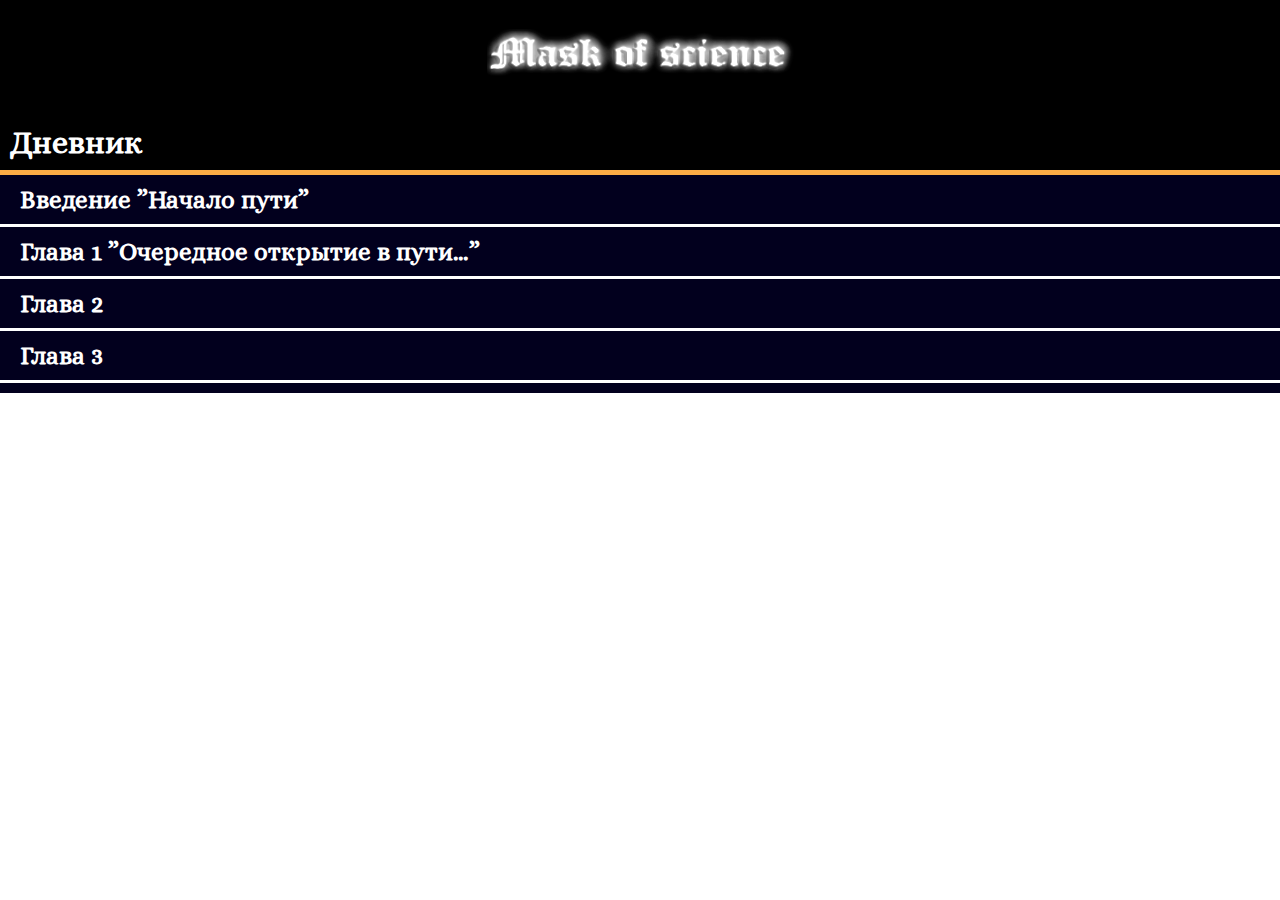
==== html/diary.html @ 4c4a5ec1 "Mask of science(v.1)" ====
<!DOCTYPE html>
<html lang="en">
<head>
	<meta charset="UTF-8">
	<title> Mask of science </title>
	<link rel="stylesheet" href="css/style.css"> 
	<link href="https://fonts.googleapis.com/css?family=Alice" rel="stylesheet">
</head>
<body>
	<header>
		<div class="head1">
			<a href ="main.html"><img class="grafhead1" src="img/head1.png" alt="Head1"></a>
		</div>
	</header>
	<div class="named">
		<h1>Дневник</h1>
		<div class="line1"></div>
	</div>
	<glavs>
		<div class="nk"  >
			<div class="vvc" id="vvi">
				<a id="vv" href="#" >
					<b>Введение ”Начало пути”</b>
				</a>
				<p class="say">Это было так давно, что аж недавно, даже люди, которые ничего не знали об этом, стали забывать об этом злополучно весёлом дне. Откуда я это знаю и почему я до сих пор это не забыл? Понятие не имею. Однако было настолько весело, что аж скучно. И так начнем…</p>
				<p class="say">Это было утро, не буду говорить, что оно было обычным, просто потому что оно таким не было. Несмотря на то что, это было утро, и на то что всю ночь я опять пытался не спать, я всё-таки смог отодрать своё тело от того места где я спал, и преодолев силу земного притяжения, я смог встать. « За окном светило солнце, а что ему ещё оставалось делать?» - сказал бы Патрик Мелроуз и пошел колоть себе наркотики. «Но я не такой», - сказал я и пошел искать свои. </p>
				<p class="say">Спустя несколько часов, как мне показалось, но на само деле не знал сколько времени прошло, так как не посмотрел на давно сломанные часы, упавшие с первого на четвертый этаж после моего эксперимента, я оторвал себя от очередного учебника. Увы не могу сказать, что это был за учебник, так как для меня это был один из сильнейших наркотиков. А вы про что подумали?</p>
				<p class="say">По истечению нескольких минут пустых втыканий в ещё более пустой потолок я вспомнил, что нормальные люди в такое время идут приводить себя в порядок. С этой мыслей я повернул на π радиан. Мой путь лежал в ванну через огонь, воду и медные трубы. Откуда в моём доме были медные трубы, я понятия не имел, так как ещё давным-давно, то есть этой ночью, заменил их на цинковые. А вода и огонь уже прописались в моём жилище, и я понятия не имел откуда они здесь взялись и когда от сюда уйдут.</p>
				<p class="say">И так, я двинулся в путь, и путь двинулся со мной…</p>
			</div>
			<div class="ot"></div>
			<div class="line2"></div>
			<div class="ot"></div>

			<div class="gl1c" id="gl1i">
				<a id="gl1" href="#" >
					<b>Глава 1 ”Очередное открытие в пути…”</b>
				</a>
				<p class="say">С большим усилием после короткой ночи я совершил первый шаг. Поняв, что с голыми руками идти сквозь воду и огонь будет немного сложно, я взял, стоявшую в стороне странную, с первого взгляда, канистру с какой-то жидкостью. Взял я так же с собой кружку, что бы испить свежей воды после долгого пути. И так я был готов…</p>
				<p class="say">Оказавшись около огня, я незамедлительно плеснул жидкости из канистры на бушующее пламя.  Но, вопреки моих ожиданий, жидкость, которая наполняла мою канистру, не только потушила огонь, но и породила новый, попав в воду, тем самым уничтожив и её.</p>
				<p class="say">Избавившись от главных проблем, а то есть от огня и воды, передо мной встало новое препятствие. Не могу сказать, что это препятствие было для меня новым, но огонь яркого синего цвета, который вместо того, чтобы сжигать всё – замораживало. Подобного эффекта я ещё не наблюдал, и именно поэтому я собрал весь огонь, до последнего кусочка, в ту канистру, где находилась та странная жидкость. </p>
				<p class="say">От огня и воды я избавился, но оставалась одна глобальная проблема – кружка.  Как я и предполагал несколько мгновений назад, мне захотелось испить прохладной воды. Но только где? Увы,  я успел от воды избавиться. Не имея возможнасти и спить прохладной воды, я швырнул кружку в сторону, где она и прелипла к потолку, спокойно лежавший в стороне, и отправился в сторону своей лаборатории… </p>
			</div>
			<div class="ot"></div>
			<div class="line2"></div>
			<div class="ot"></div>

			<div class="gl2c" id="gl2i">
				<a id="gl2" href="#" >
					<b>Глава 2</b>
				</a>
				</div>
			<div class="ot"></div>
			<div class="line2"></div>
			<div class="ot"></div>

			<div class="gl3c" id="gl3i">
				<a id="gl3" href="#" >
					<b>Глава 3</b>
				</a>
				</div>
			<div class="ot"></div>
			<div class="line2"></div>
			<div class="ot"></div>
		</div>
		

	</glavs>
	<script src="js/script2.js"></script> 
</body>
</html>
---- html/css/style.css ----
*{
	margin: 0;
	padding: 0;
}
a{
	text-decoration: none;
}
li{
	text-decoration: none;
	list-style: none;
}
dm{
	
	color: #91F4FF;
	//font-style: bold;
}
dn{
	color: red;
	font-size: 80%;
}
body{
	font-family: 'Alice', serif;
}
.head1{
	background: #000;
	width: 100%;
	display: flex; 
	justify-content: center;
	//flex-direction: column;
}
.dln{
	background: #000;
	width: 100%;
	display: flex;
	justify-content: center;

}
.grafhead1{
	//display: flex;
	
	padding: 5px;
	max-width: 100%;
	box-sizing: border-box;
	align-items: center;
	
}
.graphim{
	
	background: : black;
	max-width: 100%;
	box-sizing: border-box;
	align-items: center;
}
nav{
	margin-top: auto;
	//width: 100%;
	height: 100px;
	text-align: center;
	padding: 10px 0px  0px 0px;
	
}
.topnav{
	background-color: #000;
	font-size: 14px;
	margin-top: 40px;
	max-width:100%;

}
.topnav a{
	color: #FFF;
	text-align: center;
	padding: 14px 16px;
	font-size: 20px;


}
.topnav a :hover{
	border-bottom: 2px solid #FFF;
}
.topnav .icon{
	display: none;
}
.fon{
	background: #000;
	width: 100%;

}
main{
	margin-top: auto;
	width: 100%;
	//height: 100px;
	text-align: center;
	//padding: 10px 0px  0px 0px;
	
}
.part_one{
	//background: #000;
	width: 100%;
	display: flex; 
	justify-content: center;
	
}
.tem{
	width: 35%;
	height: 500px;
	background: #000;
	margin-left: 0;
	text-align: center;
	padding: 10px;
	color: white;
}
.card{
	max-width: 100%;
}
.photo{
	border-radius: 50%;
	margin: 20px auto;
	right: 50%;
	max-width: 100%;
}
.name{
	text-align: center;
	color: white;
}
.position{
	text-align: center;
	color: white;
}
.card{
	color: white;
	text-align: center;
	

}

.line{
	float: right;
	background: #FCAC45;
	width: 5px;
	height: 520px;
	//position: relative;
	//left: 42.5%;
	//margin-bottom: 85px;
	//margin-top: -455px;
	margin-right: 0;
}
.inf{
	padding: 10px 0px 0px 0px;
	float: right;
	background: #02001E;
	width: 64.25%;
	height: 510px;
	margin-right: 0;
	//margin-top: -520px;

	
}
.txt h1{
	color:white;
	text-align: center; 
}
.txt p{
	text-indent: 20px;
	color:white;
	padding: 15px 0px 0px 10px;
	//width: 500px;
	max-width: 100%;
  text-align: left;
}
.named{
	background: #000;
	
}
.named h1{
	color: white;
	text-align: left;
	padding: 10px 0px 10px 10px;
}
.line1{
	background: #FCAC45;
	width: 100%;
	height: 5px;
}
glavs{
	background: #02001E;
}
//glavs{
//	background: #02001E;
//	width:  100%;
//	height: 500px;
//}
.nk{
	background: #02001E;
	padding: 10px 0px 0px 0px;
}
.nk a{
		padding: 0px 0px 10px 20px;
}
//.nk b{
	//padding: 0px 0px 0px 0px;
//}
//.vvc{
//	width:  100%;
	//height: 100px;
	
//}
.ot{
	padding: 0px 0px 10px 0px;
}
.vvc p{
	display: none;
}
.vvc.rk p{
	display: block;
}
.gl1c p{
	display: none;
}
.gl1c.rk p{
	display: block;
}
.line2{ 
	//padding: 10px 0px 10px 0px;
	background: #FFF;
	width: 100%;
	height: 3px;
	//top: -10px;
	//right:-20px;
}
.nk a{
	color: #FFF;
	font-size: 25px;
}
.say{
	padding: 10px 0px 10px 30px;
	text-indent: 40px;
	color: white;
}

@media screen and (max-width: 768px){
	.topnav a:not(:first-child){
		display:none;
	}
	.topnav a.icon{
		float: right;
		margin-right: 20px;
		margin-top: -17px;
		display: block;
		color: white;
	}
	nav{
		width: 100%;
		height: 100px;
		text-align: left;
		//display: flex;
	}
	.card{
		font-size: 14px;
	}
	.topnav.responsive{
		position: relative;
		//position: absolute;
		background: #000;
		//display: block;
		height: 100%*6;
	}
	.topnav.responsive a.icon{
		
		position: absolute;
		right: 0;
		top: -20px;
		text-align: rigth;

	}
	.topnav.responsive a{
		float: none;
		display: block;
		text-align: left;
	}		
	

}
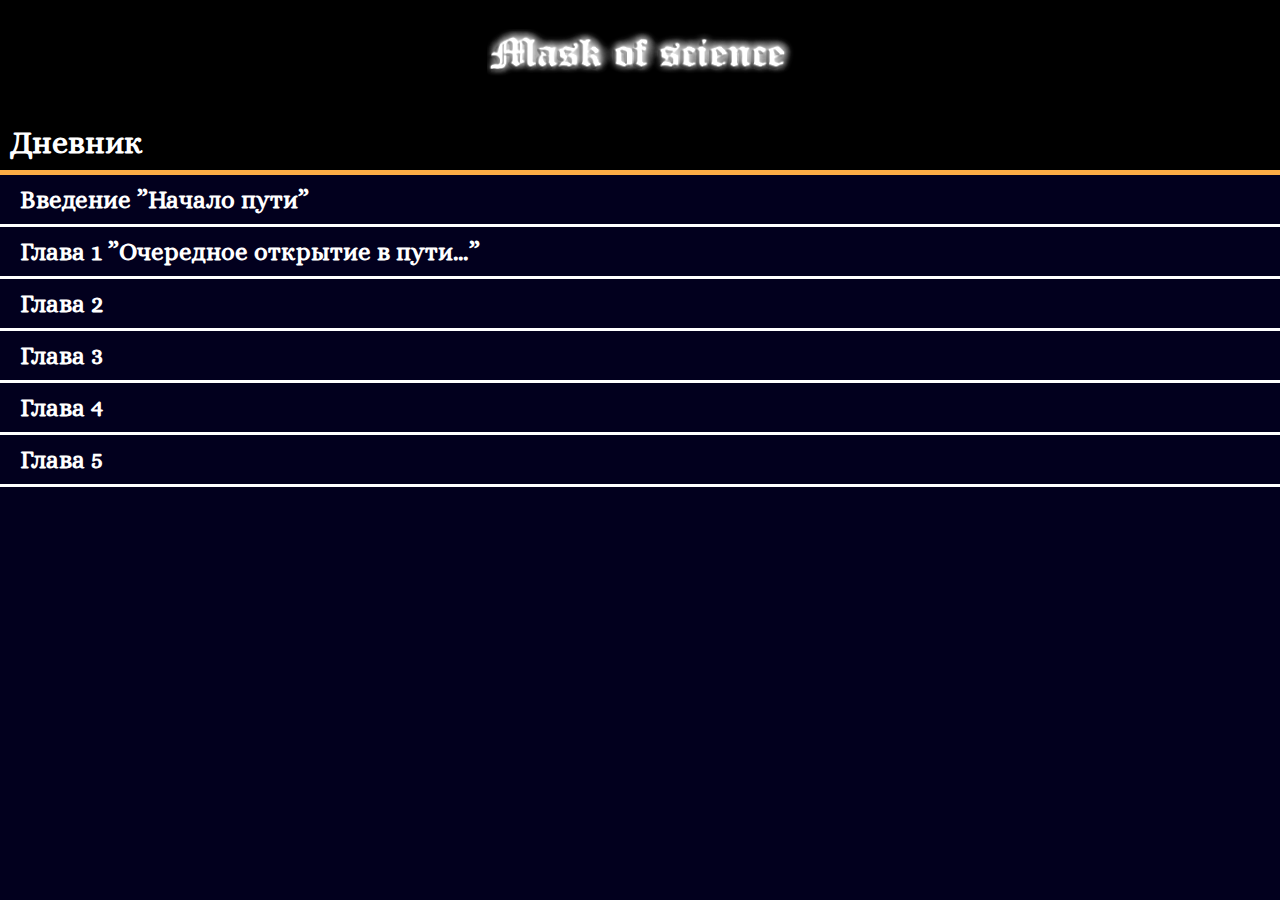
==== commit 2cb00697: "Mask of science(v.1)" ====
--- a/html/diary.html
+++ b/html/diary.html
@@ -6,10 +6,10 @@
 	<link rel="stylesheet" href="css/style.css"> 
 	<link href="https://fonts.googleapis.com/css?family=Alice" rel="stylesheet">
 </head>
-<body>
+<body bgcolor="#02001E">
 	<header>
 		<div class="head1">
-			<a href ="main.html"><img class="grafhead1" src="img/head1.png" alt="Head1"></a>
+			<a href ="index.html"><img class="grafhead1" src="img/head1.png" alt="Head1"></a>
 		</div>
 	</header>
 	<div class="named">
@@ -49,7 +49,7 @@
 				<a id="gl2" href="#" >
 					<b>Глава 2</b>
 				</a>
-				</div>
+			</div>
 			<div class="ot"></div>
 			<div class="line2"></div>
 			<div class="ot"></div>
@@ -58,12 +58,32 @@
 				<a id="gl3" href="#" >
 					<b>Глава 3</b>
 				</a>
-				</div>
+			</div>
+			<div class="ot"></div>
+			<div class="line2"></div>
+			<div class="ot"></div>
+
+
+
+			<div class="gl4c" id="gl4i">
+				<a id="gl4" href="#" >
+					<b>Глава 4</b>
+				</a>
+			</div>
+			<div class="ot"></div>
+			<div class="line2"></div>
+			<div class="ot"></div>
+
+
+			<div class="gl5c" id="gl5i">
+				<a id="gl5" href="#" >
+					<b>Глава 5</b>
+				</a>
+			</div>
 			<div class="ot"></div>
 			<div class="line2"></div>
 			<div class="ot"></div>
 		</div>
-		
 
 	</glavs>
 	<script src="js/script2.js"></script> 
--- a/html/css/style.css
+++ b/html/css/style.css
@@ -184,6 +184,25 @@
 glavs{
 	background: #02001E;
 }
+mainn{
+	background: #02001E;
+	
+}
+.nws{
+	background: #02001E;
+	padding: 10px 0px 0px 0px;
+}
+.nws a{
+	padding: 0px 0px 0px 20px;
+	color: #FFF;
+	font-size: 25px;
+}
+.nw1 p{
+	display: none;
+}
+.nw1.ref p{
+	display: block;
+}
 //glavs{
 //	background: #02001E;
 //	width:  100%;
@@ -195,6 +214,7 @@
 }
 .nk a{
 		padding: 0px 0px 10px 20px;
+		
 }
 //.nk b{
 	//padding: 0px 0px 0px 0px;
@@ -219,6 +239,8 @@
 .gl1c.rk p{
 	display: block;
 }
+
+
 .line2{ 
 	//padding: 10px 0px 10px 0px;
 	background: #FFF;
@@ -231,12 +253,27 @@
 	color: #FFF;
 	font-size: 25px;
 }
+//.load{
+//	max-width: 80%;
+//}
 .say{
 	padding: 10px 0px 10px 30px;
 	text-indent: 40px;
 	color: white;
 }
-
+.pict{
+	display: flex;
+	//width: 640px;
+	//height: 360px;
+	max-width: 50%;
+	max-height: 50%;
+	padding: 10px 0px 10px 30px;
+
+}  
+.an{
+	color: #FFF;
+	//font-size: 25px;
+}
 @media screen and (max-width: 768px){
 	.topnav a:not(:first-child){
 		display:none;
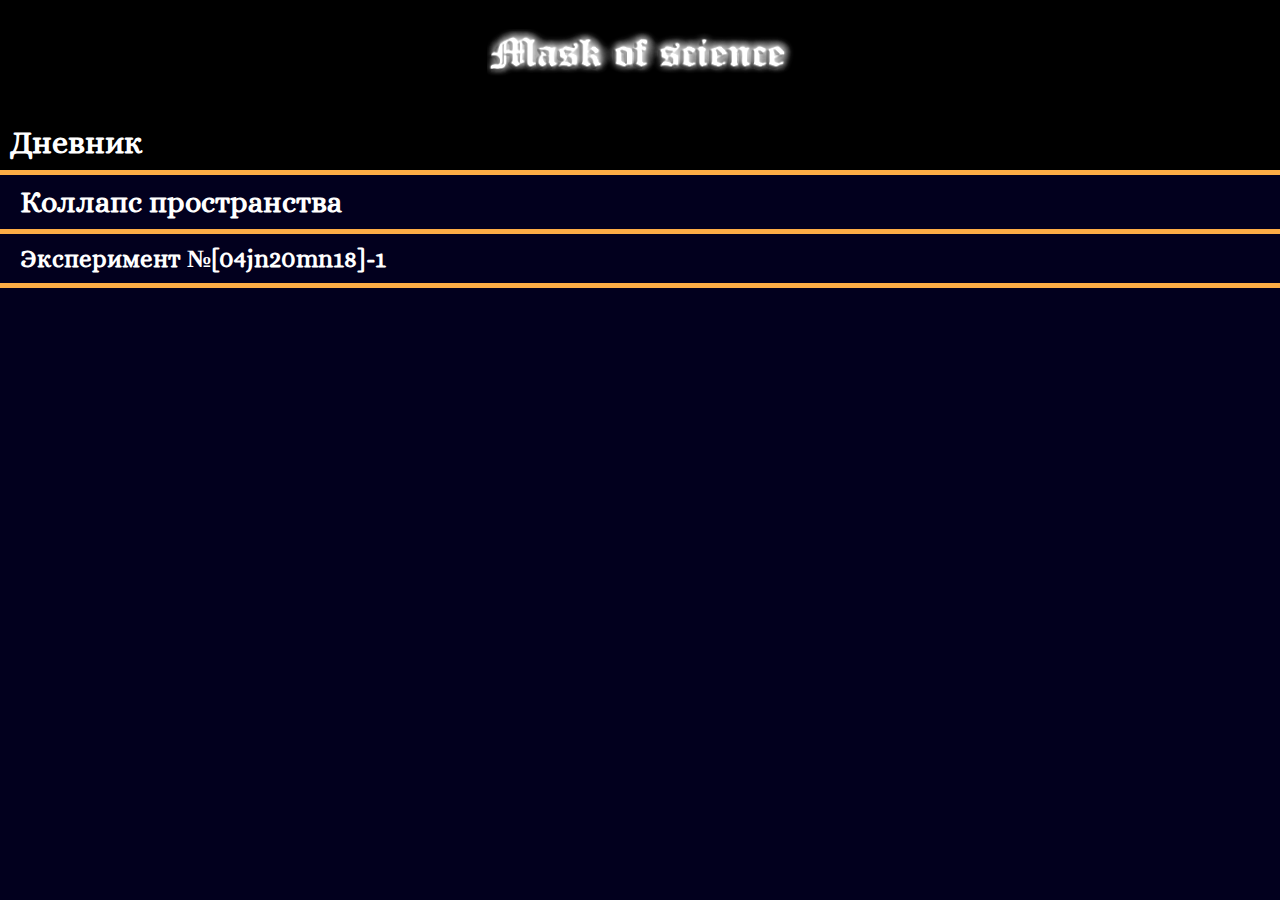
==== commit a098559c: "Mask of science(v.1)" ====
--- a/html/diary.html
+++ b/html/diary.html
@@ -18,72 +18,101 @@
 	</div>
 	<glavs>
 		<div class="nk"  >
-			<div class="vvc" id="vvi">
-				<a id="vv" href="#" >
-					<b>Введение ”Начало пути”</b>
+			<div class="colp" id="colpi">
+				<a id="clp" href="#" >
+					<b class="gl">Коллапс пространства</b>
 				</a>
-				<p class="say">Это было так давно, что аж недавно, даже люди, которые ничего не знали об этом, стали забывать об этом злополучно весёлом дне. Откуда я это знаю и почему я до сих пор это не забыл? Понятие не имею. Однако было настолько весело, что аж скучно. И так начнем…</p>
-				<p class="say">Это было утро, не буду говорить, что оно было обычным, просто потому что оно таким не было. Несмотря на то что, это было утро, и на то что всю ночь я опять пытался не спать, я всё-таки смог отодрать своё тело от того места где я спал, и преодолев силу земного притяжения, я смог встать. « За окном светило солнце, а что ему ещё оставалось делать?» - сказал бы Патрик Мелроуз и пошел колоть себе наркотики. «Но я не такой», - сказал я и пошел искать свои. </p>
-				<p class="say">Спустя несколько часов, как мне показалось, но на само деле не знал сколько времени прошло, так как не посмотрел на давно сломанные часы, упавшие с первого на четвертый этаж после моего эксперимента, я оторвал себя от очередного учебника. Увы не могу сказать, что это был за учебник, так как для меня это был один из сильнейших наркотиков. А вы про что подумали?</p>
-				<p class="say">По истечению нескольких минут пустых втыканий в ещё более пустой потолок я вспомнил, что нормальные люди в такое время идут приводить себя в порядок. С этой мыслей я повернул на π радиан. Мой путь лежал в ванну через огонь, воду и медные трубы. Откуда в моём доме были медные трубы, я понятия не имел, так как ещё давным-давно, то есть этой ночью, заменил их на цинковые. А вода и огонь уже прописались в моём жилище, и я понятия не имел откуда они здесь взялись и когда от сюда уйдут.</p>
-				<p class="say">И так, я двинулся в путь, и путь двинулся со мной…</p>
-			</div>
-			<div class="ot"></div>
-			<div class="line2"></div>
+				<div class="ot"></div>
+
+				<gist>
+					<div class="vvc" id="vvi">
+						<a id="vv" href="#" >
+							<b>Введение ”Начало пути”</b>
+						</a>
+						<p class="say">Это было так давно, что аж недавно, даже люди, которые ничего не знали об этом, стали забывать об этом злополучно весёлом дне. Откуда я это знаю и почему я до сих пор это не забыл? Понятие не имею. Однако было настолько весело, что аж скучно. И так начнем…</p>
+						<p class="say">Это было утро, не буду говорить, что оно было обычным, просто потому что оно таким не было. Несмотря на то что, это было утро, и на то что всю ночь я опять пытался не спать, я всё-таки смог отодрать своё тело от того места где я спал, и преодолев силу земного притяжения, я смог встать. « За окном светило солнце, а что ему ещё оставалось делать?» - сказал бы Патрик Мелроуз и пошел колоть себе наркотики. «Но я не такой», - сказал я и пошел искать свои. </p>
+						<p class="say">Спустя несколько часов, как мне показалось, но на само деле не знал сколько времени прошло, так как не посмотрел на давно сломанные часы, упавшие с первого на четвертый этаж после моего эксперимента, я оторвал себя от очередного учебника. Увы не могу сказать, что это был за учебник, так как для меня это был один из сильнейших наркотиков. А вы про что подумали?</p>
+						<p class="say">По истечению нескольких минут пустых втыканий в ещё более пустой потолок я вспомнил, что нормальные люди в такое время идут приводить себя в порядок. С этой мыслей я повернул на π радиан. Мой путь лежал в ванну через огонь, воду и медные трубы. Откуда в моём доме были медные трубы, я понятия не имел, так как ещё давным-давно, то есть этой ночью, заменил их на цинковые. А вода и огонь уже прописались в моём жилище, и я понятия не имел откуда они здесь взялись и когда от сюда уйдут.</p>
+						<p class="say">И так, я двинулся в путь, и путь двинулся со мной…</p>
+					</div>
+
+					<div class="ot"></div>
+					<div class="line2"></div>
+					<div class="ot"></div>
+
+
+					<div class="gl1c" id="gl1i">
+						<a id="gl1" href="#" >
+							<b>Глава 1 ”Очередное открытие в пути…”</b>
+						</a>
+						<p class="say">С большим усилием после короткой ночи я совершил первый шаг. Поняв, что с голыми руками идти сквозь воду и огонь будет немного сложно, я взял, стоявшую в стороне странную, с первого взгляда, канистру с какой-то жидкостью. Взял я так же с собой кружку, что бы испить свежей воды после долгого пути. И так я был готов…</p>
+						<p class="say">Оказавшись около огня, я незамедлительно плеснул жидкости из канистры на бушующее пламя.  Но, вопреки моих ожиданий, жидкость, которая наполняла мою канистру, не только потушила огонь, но и породила новый, попав в воду, тем самым уничтожив и её.</p>
+						<p class="say">Избавившись от главных проблем, а то есть от огня и воды, передо мной встало новое препятствие. Не могу сказать, что это препятствие было для меня новым, но огонь яркого синего цвета, который вместо того, чтобы сжигать всё – замораживало. Подобного эффекта я ещё не наблюдал, и именно поэтому я собрал весь огонь, до последнего кусочка, в ту канистру, где находилась та странная жидкость. </p>
+						<p class="say">От огня и воды я избавился, но оставалась одна глобальная проблема – кружка.  Как я и предполагал несколько мгновений назад, мне захотелось испить прохладной воды. Но только где? Увы,  я успел от воды избавиться. Не имея возможнасти и спить прохладной воды, я швырнул кружку в сторону, где она и прелипла к потолку, спокойно лежавший в стороне, и отправился в сторону своей лаборатории… </p>
+					</div>
+					<div class="ot"></div>
+					<div class="line2"></div>
+					<div class="ot"></div>
+
+					<div class="gl2c" id="gl2i">
+						<a id="gl2" href="#" >
+							<b>Глава 2 "Путь в лабораторию"</b>
+							<p class="say">Лаборатория находилась в моем доме, однако, как вы уже могли заметить перемещение в хижине от одной точки к другой может занимать не малый промежуток времени. Но в этот раз мой путь лежал сквозь густые заросли крепких расстений, полученых в моей лаборатории. Путь не был бы таким трудным, если б строение растений не было бы кристаллическим, что мешало желызным инструментам разбить целостность растений.</p>
+							<p class="say">Эти кристаллы были на столько прочные, что могли разбить вдребезги любой инструмент на расстоянии 3 часов от них. Но так как это был мой эксперимент я сразу придумал как же расчистить себе путь.   Сунув руку в корман и достав от туда небольшую батарейка и небольшой  моток медно-кремневой провотку.  Моя идея  была проста: электролизом разложить кристаллы на простые состовляющие. </p>
+							<p class="say">Собрав не большую установку я принялся ставить эксперемент. После подключение кристалла к напрежению, он стал издавать неприятный свист, а вскоре разлетелся по всей комнате цветной пылью. Как я выяснил позднее электрический ток неслабо разогревал растение изнутри, тем самым расшерял сердцевину и увеличивал давление на внешний слой, а когда давление было давольно большим кристалл невыдерживал и рассыпался в пыль.</p>
+							<p class="say">Спустя какое-то время, таким образом я разрушил все расстения в этой комнате были разрушены,а проход открыт…</p>
+						</a>
+					</div>
+					<div class="ot"></div>
+					<div class="line2"></div>
+					<div class="ot"></div>
+
+					<div class="gl3c" id="gl3i">
+						<a id="gl3" href="#" >
+							<b>Глава 3</b>
+						</a>
+					</div>
+					<div class="ot"></div>
+					<div class="line2"></div>
+					<div class="ot"></div>
+
+
+
+					<div class="gl4c" id="gl4i">
+						<a id="gl4" href="#" >
+							<b>Глава 4</b>
+						</a>
+					</div>
+					<div class="ot"></div>
+					<div class="line2"></div>
+					<div class="ot"></div>
+
+
+					<div class="gl5c" id="gl5i">
+						<a id="gl5" href="#" >
+							<b>Глава 5</b>
+						</a>
+					</div>
+					<div class="ot"></div>
+					<div class="line2"></div>
+					
+				</div>
+			</gist>
+			<div class="line1"></div>
 			<div class="ot"></div>
 
-			<div class="gl1c" id="gl1i">
-				<a id="gl1" href="#" >
-					<b>Глава 1 ”Очередное открытие в пути…”</b>
-				</a>
-				<p class="say">С большим усилием после короткой ночи я совершил первый шаг. Поняв, что с голыми руками идти сквозь воду и огонь будет немного сложно, я взял, стоявшую в стороне странную, с первого взгляда, канистру с какой-то жидкостью. Взял я так же с собой кружку, что бы испить свежей воды после долгого пути. И так я был готов…</p>
-				<p class="say">Оказавшись около огня, я незамедлительно плеснул жидкости из канистры на бушующее пламя.  Но, вопреки моих ожиданий, жидкость, которая наполняла мою канистру, не только потушила огонь, но и породила новый, попав в воду, тем самым уничтожив и её.</p>
-				<p class="say">Избавившись от главных проблем, а то есть от огня и воды, передо мной встало новое препятствие. Не могу сказать, что это препятствие было для меня новым, но огонь яркого синего цвета, который вместо того, чтобы сжигать всё – замораживало. Подобного эффекта я ещё не наблюдал, и именно поэтому я собрал весь огонь, до последнего кусочка, в ту канистру, где находилась та странная жидкость. </p>
-				<p class="say">От огня и воды я избавился, но оставалась одна глобальная проблема – кружка.  Как я и предполагал несколько мгновений назад, мне захотелось испить прохладной воды. Но только где? Увы,  я успел от воды избавиться. Не имея возможнасти и спить прохладной воды, я швырнул кружку в сторону, где она и прелипла к потолку, спокойно лежавший в стороне, и отправился в сторону своей лаборатории… </p>
-			</div>
-			<div class="ot"></div>
-			<div class="line2"></div>
-			<div class="ot"></div>
-
-			<div class="gl2c" id="gl2i">
-				<a id="gl2" href="#" >
-					<b>Глава 2</b>
+			<div class="expr1" id="expri1">
+				<a id="exp1" href="#" >
+					<b>Эксперимент №[04jn20mn18]-1</b>
+					<p class="say"><b>Цель эксперимента:</b> изучить влияние синего пламени на клетки живых организмов.</p>
+					<p class="say">Для этого эксперимента я отправился в темный, всеми забытый, лес, в который никто не желал ходить из-за старых легенд, которых все боялись. Пришел в лес я конечно не с пустыми руками, а с уже приготовленными растворами тестовых клеток с синем пламенем. Разумеется, сами по себе эти растворы были бесполезны, так что я начал искать живых подопытных.</p>
+					<p class="say">Спустя несколько часов я нашел 5 подходящих объектов: слизень, ящерица, лягушка, белка и кольчатый червь. Без промедлений я ввел раствор всем участникам эксперимента и отправился назад в свою лабораторию, предварительно оградив  лес железной решёткой и глубоким рвом…</p>
 				</a>
 			</div>
 			<div class="ot"></div>
-			<div class="line2"></div>
-			<div class="ot"></div>
-
-			<div class="gl3c" id="gl3i">
-				<a id="gl3" href="#" >
-					<b>Глава 3</b>
-				</a>
-			</div>
-			<div class="ot"></div>
-			<div class="line2"></div>
-			<div class="ot"></div>
-
-
-
-			<div class="gl4c" id="gl4i">
-				<a id="gl4" href="#" >
-					<b>Глава 4</b>
-				</a>
-			</div>
-			<div class="ot"></div>
-			<div class="line2"></div>
-			<div class="ot"></div>
-
-
-			<div class="gl5c" id="gl5i">
-				<a id="gl5" href="#" >
-					<b>Глава 5</b>
-				</a>
-			</div>
-			<div class="ot"></div>
-			<div class="line2"></div>
-			<div class="ot"></div>
+			<div class="line1"></div>
 		</div>
+		 
 
 	</glavs>
 	<script src="js/script2.js"></script> 
--- a/html/css/style.css
+++ b/html/css/style.css
@@ -100,6 +100,7 @@
 	justify-content: center;
 	
 }
+
 .tem{
 	width: 35%;
 	height: 500px;
@@ -188,6 +189,11 @@
 	background: #02001E;
 	
 }
+maing{
+	background: #02001E;
+	
+}
+//
 .nws{
 	background: #02001E;
 	padding: 10px 0px 0px 0px;
@@ -203,6 +209,29 @@
 .nw1.ref p{
 	display: block;
 }
+.nw2 p{
+	display: none;
+}
+.nw2.ref p{
+	display: block;
+}
+.games{
+	background: #02001E;
+	padding: 10px 0px 0px 0px;
+}
+.games a{
+	padding: 0px 0px 0px 20px;
+	color: #FFF;
+	font-size: 25px;
+}
+.gm1 p{
+	display: none;
+}
+.gm1.ref p{
+	display: block;
+}
+//
+
 //glavs{
 //	background: #02001E;
 //	width:  100%;
@@ -239,15 +268,56 @@
 .gl1c.rk p{
 	display: block;
 }
-
-
+.gl2c p{
+	display: none;
+}
+.gl2c.rk p{
+	display: block;
+}
+.expr1 p{
+	display: none;
+}
+.expr1.rk p{
+	display: block;
+}
+
+gist .vvc{
+	padding: 0px 0px 0px 20px;
+}
+gist .gl1c{
+	padding: 0px 0px 0px 20px;
+}
+gist .gl2c{
+	padding: 0px 0px 0px 20px;
+}
+gist .gl3c{
+	padding: 0px 0px 0px 20px;
+}
+gist .gl4c{
+	padding: 0px 0px 0px 20px;
+}
+gist .gl5c{
+	padding: 0px 0px 0px 20px;
+}
+
+.colp gist{
+	display: none;
+}
+.colp.rk gist{
+	display: block;
+}
+.gl {
+	font-size: 30px;
+}
 .line2{ 
-	//padding: 10px 0px 10px 0px;
+	//padding: 0px 0px 0px 20px;
 	background: #FFF;
 	width: 100%;
 	height: 3px;
 	//top: -10px;
 	//right:-20px;
+	//left: -20px;
+	//margin: 0px 0px 0px 10px;
 }
 .nk a{
 	color: #FFF;
@@ -260,6 +330,7 @@
 	padding: 10px 0px 10px 30px;
 	text-indent: 40px;
 	color: white;
+	font-size: 16px;
 }
 .pict{
 	display: flex;
